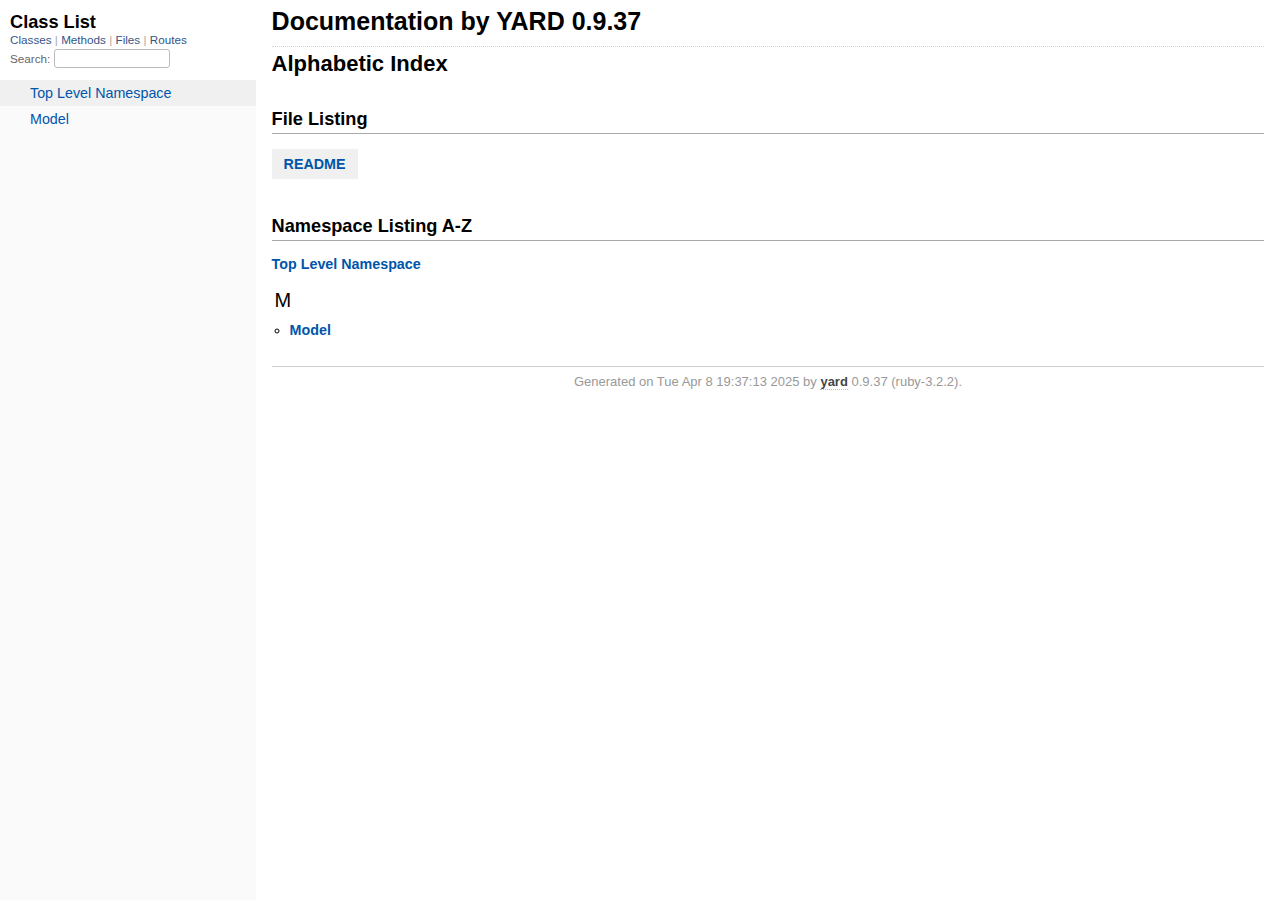
==== doc/_index.html @ ca244c28 "1" ====
<!DOCTYPE html>
<html>
  <head>
    <meta charset="utf-8">
<meta name="viewport" content="width=device-width, initial-scale=1.0">
<title>
  Documentation by YARD 0.9.37
  
</title>

  <link rel="stylesheet" href="css/style.css" type="text/css" />

  <link rel="stylesheet" href="css/common.css" type="text/css" />

<script type="text/javascript">
  pathId = null;
  relpath = '';
</script>


  <script type="text/javascript" charset="utf-8" src="js/jquery.js"></script>

  <script type="text/javascript" charset="utf-8" src="js/app.js"></script>

  <script type="text/javascript" charset="utf-8" src="js/custom.js"></script>


  </head>
  <body>
    <div class="nav_wrap">
      <iframe id="nav" src="class_list.html?1"></iframe>
      <div id="resizer"></div>
    </div>

    <div id="main" tabindex="-1">
      <div id="header">
        <div id="menu">
  
</div>

        <div id="search">
  
    <a class="full_list_link" id="class_list_link"
        href="class_list.html">

        <svg width="24" height="24">
          <rect x="0" y="4" width="24" height="4" rx="1" ry="1"></rect>
          <rect x="0" y="12" width="24" height="4" rx="1" ry="1"></rect>
          <rect x="0" y="20" width="24" height="4" rx="1" ry="1"></rect>
        </svg>
    </a>
  
</div>
        <div class="clear"></div>
      </div>

      <div id="content"><h1 class="noborder title">Documentation by YARD 0.9.37</h1>
<div id="listing">
  <h1 class="alphaindex">Alphabetic Index</h1>
  
  <h2>File Listing</h2>
  <ul id="files" class="index_inline_list">
  
  
    <li class="r1"><a href="index.html" title="README">README</a></li>
    
  
  </ul>

<div class="clear"></div>
<h2>Namespace Listing A-Z</h2>


  <ul class="toplevel"><li><span class='object_link'><a href="top-level-namespace.html" title="Top Level Namespace (root)">Top Level Namespace</a></span></li></ul>



<table>
  <tr>
    <td valign='top' width="33%">
      
        
        <ul id="alpha_M" class="alpha">
          <li class="letter">M</li>
          <ul>
            
              <li>
                <span class='object_link'><a href="Model.html" title="Model (module)">Model</a></span>
                
              </li>
            
          </ul>
        </ul>
      
    </td>
  </tr>
</table>

</div>

</div>

      <div id="footer">
  Generated on Tue Apr  8 19:37:13 2025 by
  <a href="https://yardoc.org" title="Yay! A Ruby Documentation Tool" target="_parent">yard</a>
  0.9.37 (ruby-3.2.2).
</div>

    </div>
  </body>
</html>
---- doc/css/style.css ----
html {
  width: 100%;
  height: 100%;
}
body {
  font-family: "Lucida Sans", "Lucida Grande", Verdana, Arial, sans-serif;
  font-size: 13px;
  width: 100%;
  margin: 0;
  padding: 0;
  display: flex;
  display: -webkit-flex;
  display: -ms-flexbox;
}

#nav {
  position: relative;
  width: 100%;
  height: 100%;
  border: 0;
  border-right: 1px dotted #eee;
  overflow: auto;
}
.nav_wrap {
  margin: 0;
  padding: 0;
  width: 20%;
  height: 100%;
  position: relative;
  display: flex;
  display: -webkit-flex;
  display: -ms-flexbox;
  flex-shrink: 0;
  -webkit-flex-shrink: 0;
  -ms-flex: 1 0;
}
#resizer {
  position: absolute;
  right: -5px;
  top: 0;
  width: 10px;
  height: 100%;
  cursor: col-resize;
  z-index: 9999;
}
#main {
  flex: 5 1;
  -webkit-flex: 5 1;
  -ms-flex: 5 1;
  outline: none;
  position: relative;
  background: #fff;
  padding: 1.2em;
  padding-top: 0.2em;
  box-sizing: border-box;
}

@media (max-width: 920px) {
  .nav_wrap { width: 100%; top: 0; right: 0; overflow: visible; position: absolute; }
  #resizer { display: none; }
  #nav {
    z-index: 9999;
    background: #fff;
    display: none;
    position: absolute;
    top: 40px;
    right: 12px;
    width: 500px;
    max-width: 80%;
    height: 80%;
    overflow-y: scroll;
    border: 1px solid #999;
    border-collapse: collapse;
    box-shadow: -7px 5px 25px #aaa;
    border-radius: 2px;
  }
}

@media (min-width: 920px) {
  body { height: 100%; overflow: hidden; }
  #main { height: 100%; overflow: auto; }
  #search { display: none; }
}

@media (max-width: 320px) {
  body { height: 100%; overflow: hidden; overflow-wrap: break-word; }
  #main { height: 100%; overflow: auto; }
}

#main img { max-width: 100%; }
h1 { font-size: 25px; margin: 1em 0 0.5em; padding-top: 4px; border-top: 1px dotted #d5d5d5; }
h1.noborder { border-top: 0px; margin-top: 0; padding-top: 4px; }
h1.title { margin-bottom: 10px; }
h1.alphaindex { margin-top: 0; font-size: 22px; }
h2 {
  padding: 0;
  padding-bottom: 3px;
  border-bottom: 1px #aaa solid;
  font-size: 1.4em;
  margin: 1.8em 0 0.5em;
  position: relative;
}
h2 small { font-weight: normal; font-size: 0.7em; display: inline; position: absolute; right: 0; }
h2 small a {
  display: block;
  height: 20px;
  border: 1px solid #aaa;
  border-bottom: 0;
  border-top-left-radius: 5px;
  background: #f8f8f8;
  position: relative;
  padding: 2px 7px;
}
a { font-weight: 550; }
.clear { clear: both; }
.inline { display: inline; }
.inline p:first-child { display: inline; }
.docstring, .tags, #filecontents { font-size: 15px; line-height: 1.5145em; }
.docstring p > code, .docstring p > tt, .tags p > code, .tags p > tt {
  color: #c7254e; background: #f9f2f4; padding: 2px 4px; font-size: 1em;
  border-radius: 4px;
}
.docstring h1, .docstring h2, .docstring h3, .docstring h4 { padding: 0; border: 0; border-bottom: 1px dotted #bbb; }
.docstring h1 { font-size: 1.2em; }
.docstring h2 { font-size: 1.1em; }
.docstring h3, .docstring h4 { font-size: 1em; border-bottom: 0; padding-top: 10px; }
.summary_desc .object_link a, .docstring .object_link a {
  font-family: monospace; font-size: 1.05em;
  color: #05a; background: #EDF4FA; padding: 2px 4px; font-size: 1em;
  border-radius: 4px;
}
.rdoc-term { padding-right: 25px; font-weight: bold; }
.rdoc-list p { margin: 0; padding: 0; margin-bottom: 4px; }
.summary_desc pre.code .object_link a, .docstring pre.code .object_link a {
  padding: 0px; background: inherit; color: inherit; border-radius: inherit;
}

/* style for <table> */
#filecontents table, .docstring table { border-collapse: collapse; }
#filecontents table th, #filecontents table td,
.docstring table th, .docstring table td { border: 1px solid #ccc; padding: 8px; padding-right: 17px; }
#filecontents table tr:nth-child(odd),
.docstring table tr:nth-child(odd) { background: #eee; }
#filecontents table tr:nth-child(even),
.docstring table tr:nth-child(even) { background: #fff; }
#filecontents table th, .docstring table th { background: #fff; }

/* style for <ul> */
#filecontents li > p, .docstring li > p { margin: 0px; }
#filecontents ul, .docstring ul { padding-left: 20px; }
/* style for <dl> */
#filecontents dl, .docstring dl { border: 1px solid #ccc; }
#filecontents dt, .docstring dt { background: #ddd; font-weight: bold; padding: 3px 5px; }
#filecontents dd, .docstring dd { padding: 5px 0px; margin-left: 18px; }
#filecontents dd > p, .docstring dd > p { margin: 0px; }

.note {
  color: #222;
  margin: 20px 0;
  padding: 10px;
  border: 1px solid #eee;
  border-radius: 3px;
  display: block;
}
.docstring .note {
  border-left-color: #ccc;
  border-left-width: 5px;
}
.note.todo { background: #ffffc5; border-color: #ececaa; }
.note.returns_void { background: #efefef; }
.note.deprecated { background: #ffe5e5; border-color: #e9dada; }
.note.title.deprecated { background: #ffe5e5; border-color: #e9dada; }
.note.private { background: #ffffc5; border-color: #ececaa; }
.note.title { padding: 3px 6px; font-size: 0.9em; font-family: "Lucida Sans", "Lucida Grande", Verdana, Arial, sans-serif; display: inline; }
.summary_signature + .note.title { margin-left: 7px; }
h1 .note.title { font-size: 0.5em; font-weight: normal; padding: 3px 5px; position: relative; top: -3px; text-transform: capitalize; }
.note.title { background: #efefef; }
.note.title.constructor { color: #fff; background: #6a98d6; border-color: #6689d6; }
.note.title.writeonly { color: #fff; background: #45a638; border-color: #2da31d; }
.note.title.readonly { color: #fff; background: #6a98d6; border-color: #6689d6; }
.note.title.private { background: #d5d5d5; border-color: #c5c5c5; }
.note.title.not_defined_here { background: transparent; border: none; font-style: italic; }
.discussion .note { margin-top: 6px; }
.discussion .note:first-child { margin-top: 0; }

h3.inherited {
  font-style: italic;
  font-family: "Lucida Sans", "Lucida Grande", Verdana, Arial, sans-serif;
  font-weight: normal;
  padding: 0;
  margin: 0;
  margin-top: 12px;
  margin-bottom: 3px;
  font-size: 13px;
}
p.inherited {
  padding: 0;
  margin: 0;
  margin-left: 25px;
}

.box_info dl {
  margin: 0;
  border: 0;
  width: 100%;
  font-size: 1em;
  display: flex;
  display: -webkit-flex;
  display: -ms-flexbox;
}
.box_info dl dt {
  flex-shrink: 0;
  -webkit-flex-shrink: 1;
  -ms-flex-shrink: 1;
  width: 100px;
  text-align: right;
  font-weight: bold;
  border: 1px solid #aaa;
  border-width: 1px 0px 0px 1px;
  padding: 6px 0;
  padding-right: 10px;
}
.box_info dl dd {
  flex-grow: 1;
  -webkit-flex-grow: 1;
  -ms-flex: 1;
  max-width: 420px;
  padding: 6px 0;
  padding-right: 20px;
  border: 1px solid #aaa;
  border-width: 1px 1px 0 0;
  overflow: hidden;
  position: relative;
}
.box_info dl:last-child > * {
  border-bottom: 1px solid #aaa;
}
.box_info dl:nth-child(odd) > * { background: #eee; }
.box_info dl:nth-child(even) > * { background: #fff; }
.box_info dl > * { margin: 0; }

ul.toplevel { list-style: none; padding-left: 0; font-size: 1.1em; }
.index_inline_list { padding-left: 0; font-size: 1.1em; }

.index_inline_list li {
  list-style: none;
  display: inline-block;
  padding: 0 12px;
  line-height: 30px;
  margin-bottom: 5px;
}

dl.constants { margin-left: 10px; }
dl.constants dt { font-weight: bold; font-size: 1.1em; margin-bottom: 5px; }
dl.constants.compact dt { display: inline-block; font-weight: normal }
dl.constants dd { width: 75%; white-space: pre; font-family: monospace; margin-bottom: 18px; }
dl.constants .docstring .note:first-child { margin-top: 5px; }

.summary_desc {
  margin-left: 32px;
  display: block;
  font-family: sans-serif;
  font-size: 1.1em;
  margin-top: 8px;
  line-height: 1.5145em;
  margin-bottom: 0.8em;
}
.summary_desc tt { font-size: 0.9em; }
dl.constants .note { padding: 2px 6px; padding-right: 12px; margin-top: 6px; }
dl.constants .docstring { margin-left: 32px; font-size: 0.9em; font-weight: normal; }
dl.constants .tags { padding-left: 32px; font-size: 0.9em; line-height: 0.8em; }
dl.constants .discussion *:first-child { margin-top: 0; }
dl.constants .discussion *:last-child { margin-bottom: 0; }

.method_details { border-top: 1px dotted #ccc; margin-top: 25px; padding-top: 0; }
.method_details.first { border: 0; margin-top: 5px; }
.method_details.first h3.signature { margin-top: 1em; }
p.signature, h3.signature {
  font-size: 1.1em; font-weight: normal; font-family: Monaco, Consolas, Courier, monospace;
  padding: 6px 10px; margin-top: 1em;
  background: #E8F4FF; border: 1px solid #d8d8e5; border-radius: 5px;
}
p.signature tt,
h3.signature tt { font-family: Monaco, Consolas, Courier, monospace; }
p.signature .overload,
h3.signature .overload { display: block; }
p.signature .extras,
h3.signature .extras { font-weight: normal; font-family: sans-serif; color: #444; font-size: 1em; }
p.signature .not_defined_here,
h3.signature .not_defined_here,
p.signature .aliases,
h3.signature .aliases { display: block; font-weight: normal; font-size: 0.9em; font-family: sans-serif; margin-top: 0px; color: #555; }
p.signature .aliases .names,
h3.signature .aliases .names { font-family: Monaco, Consolas, Courier, monospace; font-weight: bold; color: #000; font-size: 1.2em; }

.tags .tag_title { font-size: 1.05em; margin-bottom: 0; font-weight: bold; }
.tags .tag_title tt { color: initial; padding: initial; background: initial; }
.tags ul { margin-top: 5px; padding-left: 30px; list-style: square; }
.tags ul li { margin-bottom: 3px; }
.tags ul .name { font-family: monospace; font-weight: bold; }
.tags ul .note { padding: 3px 6px; }
.tags { margin-bottom: 12px; }

.tags .examples .tag_title { margin-bottom: 10px; font-weight: bold; }
.tags .examples .inline p { padding: 0; margin: 0; font-weight: bold; font-size: 1em; }
.tags .examples .inline p:before { content: "▸"; font-size: 1em; margin-right: 5px; }

.tags .overload .overload_item { list-style: none; margin-bottom: 25px; }
.tags .overload .overload_item .signature {
  padding: 2px 8px;
  background: #F1F8FF; border: 1px solid #d8d8e5; border-radius: 3px;
}
.tags .overload .signature { margin-left: -15px; font-family: monospace; display: block; font-size: 1.1em; }
.tags .overload .docstring { margin-top: 15px; }

.defines { display: none; }

#method_missing_details .notice.this { position: relative; top: -8px; color: #888; padding: 0; margin: 0; }

.showSource { font-size: 0.9em; }
.showSource a, .showSource a:visited { text-decoration: none; color: #666; }

#content a, #content a:visited { text-decoration: none; color: #05a; }
#content a:hover { background: #ffffa5; }

ul.summary {
  list-style: none;
  font-family: monospace;
  font-size: 1em;
  line-height: 1.5em;
  padding-left: 0px;
}
ul.summary a, ul.summary a:visited {
  text-decoration: none; font-size: 1.1em;
}
ul.summary li { margin-bottom: 5px; }
.summary_signature { padding: 4px 8px; background: #f8f8f8; border: 1px solid #f0f0f0; border-radius: 5px; }
.summary_signature:hover { background: #CFEBFF; border-color: #A4CCDA; cursor: pointer; }
.summary_signature.deprecated { background: #ffe5e5; border-color: #e9dada; }
ul.summary.compact li { display: inline-block; margin: 0px 5px 0px 0px; line-height: 2.6em;}
ul.summary.compact .summary_signature { padding: 5px 7px; padding-right: 4px; }
#content .summary_signature:hover a,
#content .summary_signature:hover a:visited {
  background: transparent;
  color: #049;
}

p.inherited a { font-family: monospace; font-size: 0.9em; }
p.inherited { word-spacing: 5px; font-size: 1.2em; }

p.children { font-size: 1.2em; }
p.children a { font-size: 0.9em; }
p.children strong { font-size: 0.8em; }
p.children strong.modules { padding-left: 5px; }

ul.fullTree { display: none; padding-left: 0; list-style: none; margin-left: 0; margin-bottom: 10px; }
ul.fullTree ul { margin-left: 0; padding-left: 0; list-style: none; }
ul.fullTree li { text-align: center; padding-top: 18px; padding-bottom: 12px; background: url([data-uri]) no-repeat top center; }
ul.fullTree li:first-child { padding-top: 0; background: transparent; }
ul.fullTree li:last-child { padding-bottom: 0; }
.showAll ul.fullTree { display: block; }
.showAll .inheritName { display: none; }

#search { position: absolute; right: 12px; top: 0px; z-index: 9000; }
#search a {
  display: block; float: left;
  padding: 4px 8px; text-decoration: none; color: #05a; fill: #05a;
  border: 1px solid #d8d8e5;
  border-bottom-left-radius: 3px; border-bottom-right-radius: 3px;
  background: #F1F8FF;
  box-shadow: -1px 1px 3px #ddd;
}
#search a:hover { background: #f5faff; color: #06b; fill: #06b; }
#search a.active {
  background: #568; padding-bottom: 20px; color: #fff; fill: #fff;
  border: 1px solid #457;
  border-top-left-radius: 5px; border-top-right-radius: 5px;
}
#search a.inactive { color: #999; fill: #999; }
.inheritanceTree, .toggleDefines {
  float: right;
  border-left: 1px solid #aaa;
  position: absolute; top: 0; right: 0;
  height: 100%;
  background: #f6f6f6;
  padding: 5px;
  min-width: 55px;
  text-align: center;
}

#menu { font-size: 1.3em; color: #bbb; }
#menu .title, #menu a { font-size: 0.7em; }
#menu .title a { font-size: 1em; }
#menu .title { color: #555; }
#menu a, #menu a:visited { color: #333; text-decoration: none; border-bottom: 1px dotted #bbd; }
#menu a:hover { color: #05a; }

#footer { margin-top: 15px; border-top: 1px solid #ccc; text-align: center; padding: 7px 0; color: #999; }
#footer a, #footer a:visited { color: #444; text-decoration: none; border-bottom: 1px dotted #bbd; }
#footer a:hover { color: #05a; }

#listing ul.alpha { font-size: 1.1em; }
#listing ul.alpha { margin: 0; padding: 0; padding-bottom: 10px; list-style: none; }
#listing ul.alpha li.letter { font-size: 1.4em; padding-bottom: 10px; }
#listing ul.alpha ul { margin: 0; padding-left: 15px; }
#listing ul small { color: #666; font-size: 0.7em; }

li.r1 { background: #f0f0f0; }
li.r2 { background: #fafafa; }

#content ul.summary li.deprecated .summary_signature a,
#content ul.summary li.deprecated .summary_signature a:visited { text-decoration: line-through; font-style: italic; }

#toc {
  position: relative;
  float: right;
  overflow-x: auto;
  right: -3px;
  margin-left: 20px;
  margin-bottom: 20px;
  padding: 20px; padding-right: 30px;
  max-width: 300px;
  z-index: 5000;
  background: #fefefe;
  border: 1px solid #ddd;
  box-shadow: -2px 2px 6px #bbb;
}
#toc .title { margin: 0; }
#toc ol { padding-left: 1.8em; }
#toc li { font-size: 1.1em; line-height: 1.7em; }
#toc > ol > li { font-size: 1.1em; font-weight: bold; }
#toc ol > li > ol { font-size: 0.9em; }
#toc ol ol > li > ol { padding-left: 2.3em; }
#toc ol + li { margin-top: 0.3em; }
#toc.hidden { padding: 10px; background: #fefefe; box-shadow: none; }
#toc.hidden:hover { background: #fafafa; }
#filecontents h1 + #toc.nofloat { margin-top: 0; }
@media (max-width: 560px) {
  #toc {
    margin-left: 0;
    margin-top: 16px;
    float: none;
    max-width: none;
  }
}

/* syntax highlighting */
.source_code { display: none; padding: 3px 8px; border-left: 8px solid #ddd; margin-top: 5px; }
#filecontents pre.code, .docstring pre.code, .source_code pre { font-family: monospace; }
#filecontents pre.code, .docstring pre.code { display: block; }
.source_code .lines { padding-right: 12px; color: #555; text-align: right; }
#filecontents pre.code, .docstring pre.code,
.tags pre.example {
  padding: 9px 14px;
  margin-top: 4px;
  border: 1px solid #e1e1e8;
  background: #f7f7f9;
  border-radius: 4px;
  font-size: 1em;
  overflow-x: auto;
  line-height: 1.2em;
}
pre.code { color: #000; tab-size: 2; }
pre.code .info.file { color: #555; }
pre.code .val { color: #036A07; }
pre.code .tstring_content,
pre.code .heredoc_beg, pre.code .heredoc_end,
pre.code .qwords_beg, pre.code .qwords_end, pre.code .qwords_sep,
pre.code .words_beg, pre.code .words_end, pre.code .words_sep,
pre.code .qsymbols_beg, pre.code .qsymbols_end, pre.code .qsymbols_sep,
pre.code .symbols_beg, pre.code .symbols_end, pre.code .symbols_sep,
pre.code .tstring, pre.code .dstring { color: #036A07; }
pre.code .fid, pre.code .rubyid_new, pre.code .rubyid_to_s,
pre.code .rubyid_to_sym, pre.code .rubyid_to_f,
pre.code .dot + pre.code .id,
pre.code .rubyid_to_i pre.code .rubyid_each { color: #0085FF; }
pre.code .comment { color: #0066FF; }
pre.code .const, pre.code .constant { color: #585CF6; }
pre.code .label,
pre.code .symbol { color: #C5060B; }
pre.code .kw,
pre.code .rubyid_require,
pre.code .rubyid_extend,
pre.code .rubyid_include { color: #0000FF; }
pre.code .ivar { color: #318495; }
pre.code .gvar,
pre.code .rubyid_backref,
pre.code .rubyid_nth_ref { color: #6D79DE; }
pre.code .regexp, .dregexp { color: #036A07; }
pre.code a { border-bottom: 1px dotted #bbf; }
/* inline code */
*:not(pre) > code {
	padding: 1px 3px 1px 3px;
	border: 1px solid #E1E1E8;
	background: #F7F7F9;
	border-radius: 4px;
}

/* Color fix for links */
#content .summary_desc pre.code .id > .object_link a, /* identifier */
#content .docstring pre.code .id > .object_link a { color: #0085FF; }
#content .summary_desc pre.code .const > .object_link a, /* constant */
#content .docstring pre.code .const > .object_link a { color: #585CF6; }
---- doc/css/common.css ----
/* Override this file with custom rules */
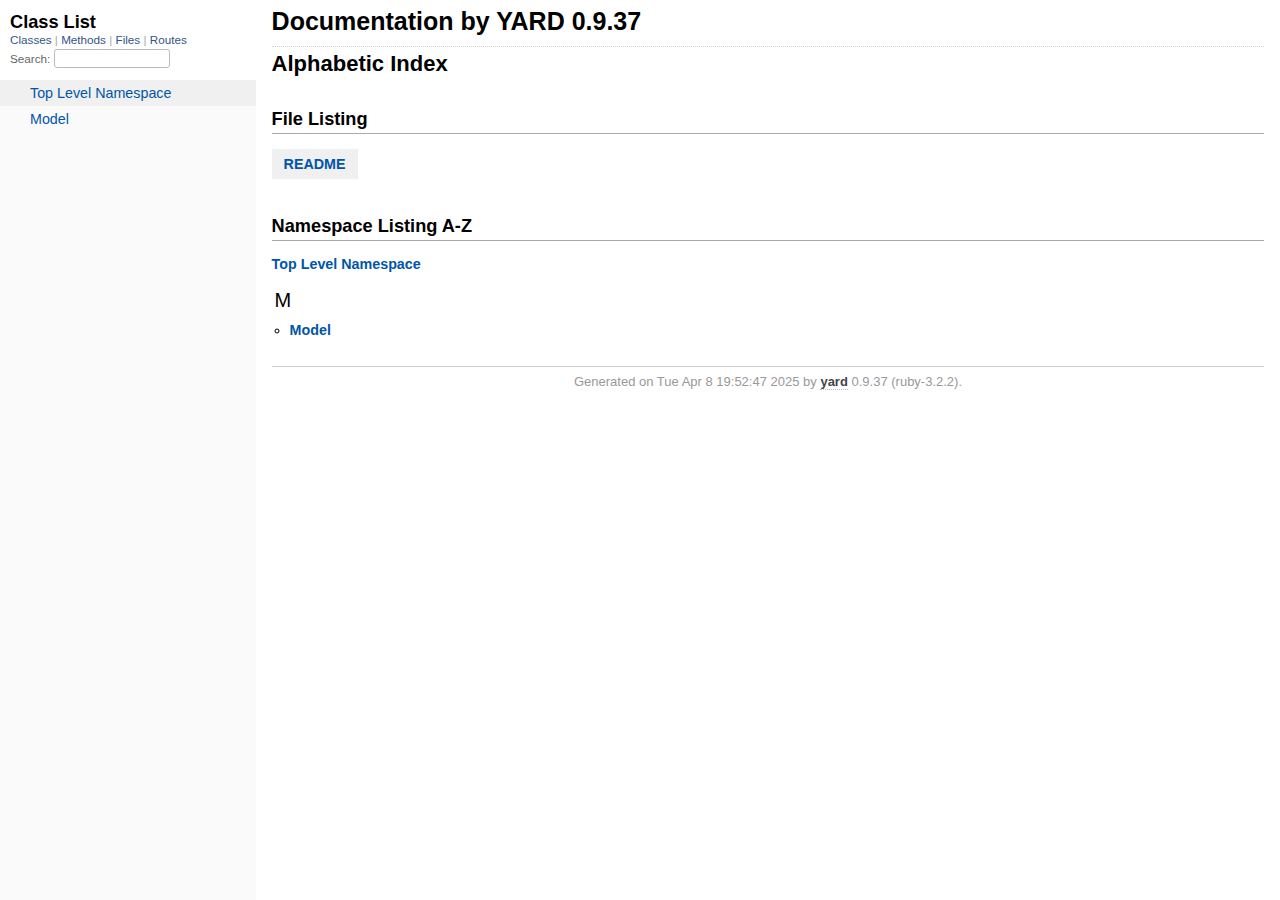
==== commit 0f88620f: "Påskinlämning" ====
--- a/doc/_index.html
+++ b/doc/_index.html
@@ -101,7 +101,7 @@
 </div>
 
       <div id="footer">
-  Generated on Tue Apr  8 19:37:13 2025 by
+  Generated on Tue Apr  8 19:52:47 2025 by
   <a href="https://yardoc.org" title="Yay! A Ruby Documentation Tool" target="_parent">yard</a>
   0.9.37 (ruby-3.2.2).
 </div>
